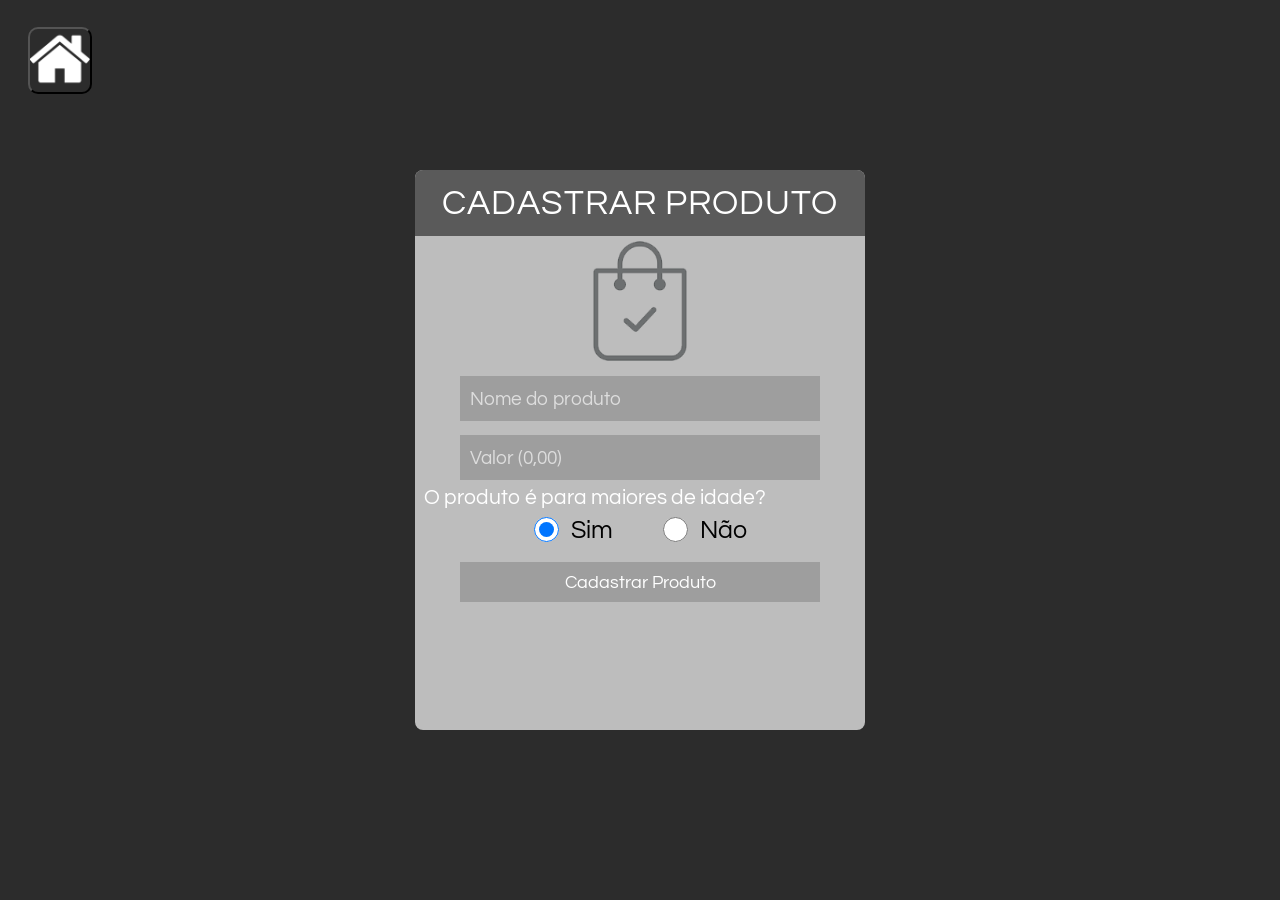
==== esp32/data/cadprod.html @ 04819565 "esp32 webserver (sem requests python)" ====
<!DOCTYPE html>
<html lang="pt-BR">
<head>
    <meta charset="UTF-8">
    <meta name="viewport" content="width=device-width, initial-scale=1.0">
    <title>Cadastro Produto</title>
    <link rel="stylesheet" href="css/caduser.css">

</head>
<body>

    <div class="cad-box" id="cadbox">

        <h2 id="cad">CADASTRAR PRODUTO</h2>

        <div id="imgbox-cad">
            <img id="caduser" src="png/prod2.png" alt="Usuário">
        </div>

        <form id="formprod" > 

            <input 
                type="text"
                id="nomeprod"
                name="nomeprod"
                placeholder="Nome do produto"
                required />
            <input 
                type="number"
                id="valorprod"
                name="valorprod"
                min="1"
                step="0.01"
                placeholder="Valor (0,00)"
                required />
            
            <div id="legenda">
                <legend > O produto é para maiores de idade?</legend>
            </div>
            
            <div class="maioridade">
                <div class="sim">
                <input
                    type="radio"
                    id="maioridade1"
                    name="maioridade"
                    value="sim" 
                    checked />
                    
                    <div class="maioridade1">
                <label for="maioridade1">Sim</label>
            </div>
            </div>
            <div class="sim">
                <input 
                    type="radio"
                    id="maioridade2"
                    name="maioridade" 
                    value="nao"/>
                    
                <label for="maioridade2">Não</label>
            </div>
            </div>
            <div>
            <button id="loginbt" type="submit">Cadastrar Produto</button>
            </div>
        </form>

    </div>

<div class="home">
  <button class="btn-icon-home" onclick="GoToIndex()">
    <img src="png/house.png" alt="">
  </button>
</div>
  
    <script src="js/cadprod.js"></script>

</body>
</html>
---- esp32/data/css/caduser.css ----
@import url('https://fonts.googleapis.com/css2?family=Questrial&display=swap');

* {
  margin: 0;
  padding: 0;
  box-sizing: border-box;
  font-family: "Questrial", sans-serif;
  font-weight: 400;
  font-style: normal;
}

body {
  height: 100vh;
  background: #2c2c2c;
  display: flex;
  justify-content: center;
  align-items: center;
}

#cadbox{
  width: 450px;
  height: 560px;
  background: #bdbdbd;
  border-radius: 8px;
  overflow: hidden;
  text-align: center;
}

#cad {
  display: block;
  background: #5a5a5a;
  color: white;
  padding: 15px;
  font-size: 35px;
  letter-spacing: 1px;
}

#imgbox-cad {
  padding: 5px;
}

/* Avatar */
#caduser {
  width: 120px;
  height: 120px;
  background: transparent;
  border-radius: 10px;
  padding: 0px;
  object-fit: contain;
  opacity: 0.8;
}

/* Inputs */
input {
  width: 80%;
  height: 45px;
  padding: 10px;
  font-size: 19px ;
  margin: 7px 0;
  border: none;
  background: #9e9e9e;
  color: white;
}

input::placeholder {
  color: #ddd;
}

#legenda {
    width: 80%;
    height: 20px;
    padding: 0px;
    font-size: 21px ;
    border: none;
    color: white;
}


.maioridade label {

    font-size: 25px;
}

#maioridade1 {
  display: flex;
    height: 25px;
    width: 25px;
    padding: 0px;
    font-size: 59px ;
    margin: 10px 0px;
    border: none;
    background: #9e9e9e;
    color: black;
    

}
.sim {
    display: flex;
    align-items: center;
    justify-content: left;
    gap: 12px;

}

#maioridade2 {
    height: 25px;
    width: 25px;
    padding: 10px;
    margin: 0px 0px;
    border: none;
    background: #9e9e9e;
    color: black;

}
.maioridade {
    display: flex;
    align-items: center;
    justify-content: center;
    gap: 50px;
    

}

/* Botão */
#loginbt{
  width: 80%;
  height: 40px;
  padding: 10px;
  font-size: 18px;
  margin: 10px 0 20px;
  background: #9e9e9e;
  border: none;
  color: white;
  cursor: pointer;
  transition: 0.3s;
}

button:hover {
  background: #7a7a7a;
}

/* recfac -------------------------------------------------- */

#loginbtfac{
  width: 80%;
  height: 40px;
  padding: 10px;
  font-size: 20px;
  margin: 10px 0 20px;
  background: #9e9e9e;
  border: none;
  color: white;
  cursor: pointer;
  transition: 0.3s;
}

#cadfac{
  display: block;
  background: #5a5a5a;
  color: white;
  padding: 15px;
  font-size: 30px;
  letter-spacing: 1px;
}



#imgbox-cad-fac{
  padding: 0px;
  height: 360px;

}
#imgbox-cad-fac img{
  padding: 5px;
  height: 370px;
  width: 320px;

}

/* home */

.home {
  position: fixed;
  top: 10px;
  left: 10px;
  background-color: transparent;
  width: 100px;
  height: 100px;
  border-radius: 10px;

  display: flex;
  justify-content: center;
  align-items: center;

  cursor: pointer;

}


.home img{
    width: 60px;
    height: 60px;
    cursor: pointer;

}

.home:hover {
  background-color: transparent;
  transform: scale(1.1);
  cursor: pointer;
  
}

.btn-iconhome{
  background-color: #2e2e2e;
}

.home button{
  background-color: transparent;
  border-radius: 10px;
}
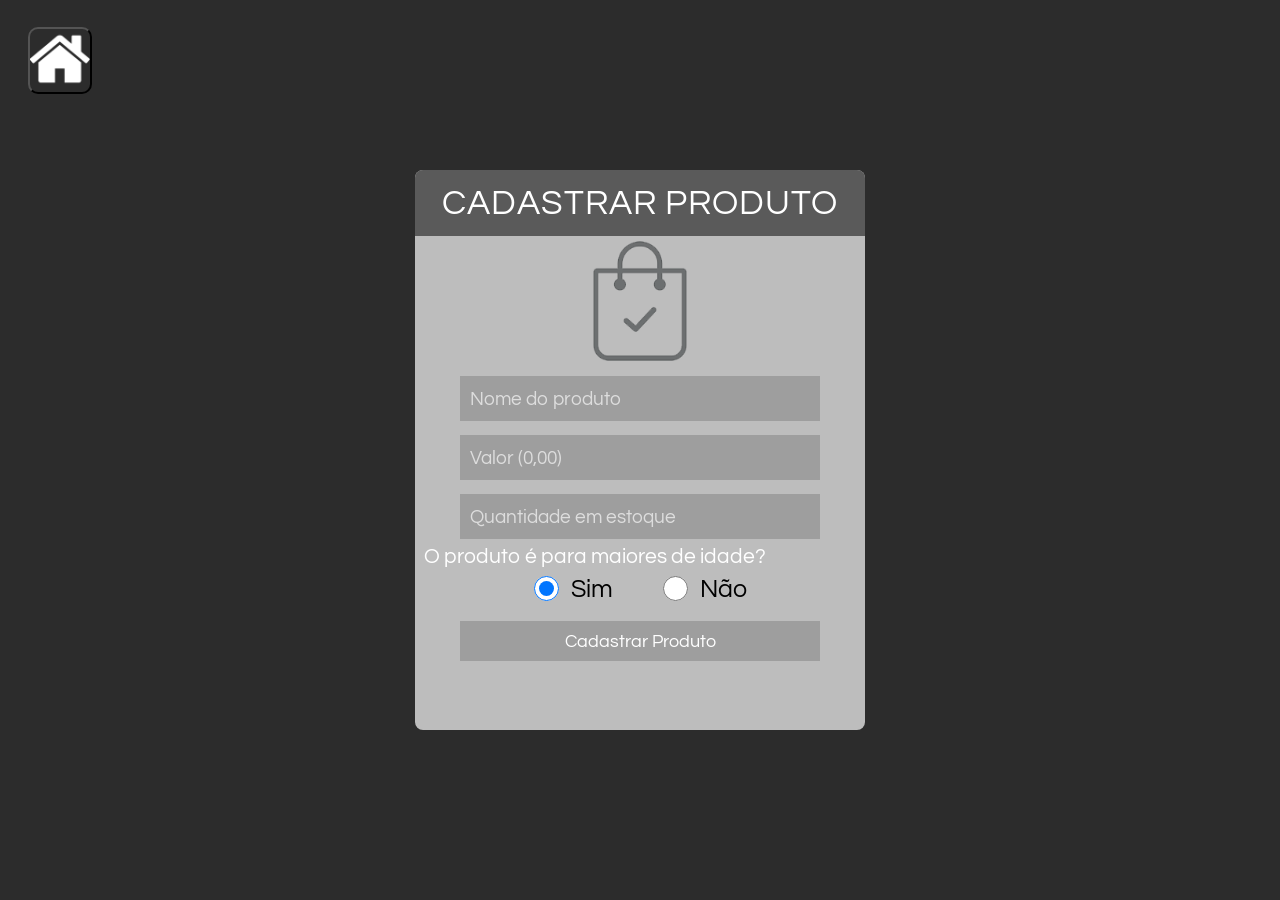
==== commit 4409fb73: "versão apresentada" ====
--- a/esp32/data/cadprod.html
+++ b/esp32/data/cadprod.html
@@ -32,6 +32,13 @@
                 min="1"
                 step="0.01"
                 placeholder="Valor (0,00)"
+                required />
+            <input 
+                type="number"
+                id="estoqueprod"
+                name="estoqueprod"
+                min="0"
+                placeholder="Quantidade em estoque"
                 required />
             
             <div id="legenda">
